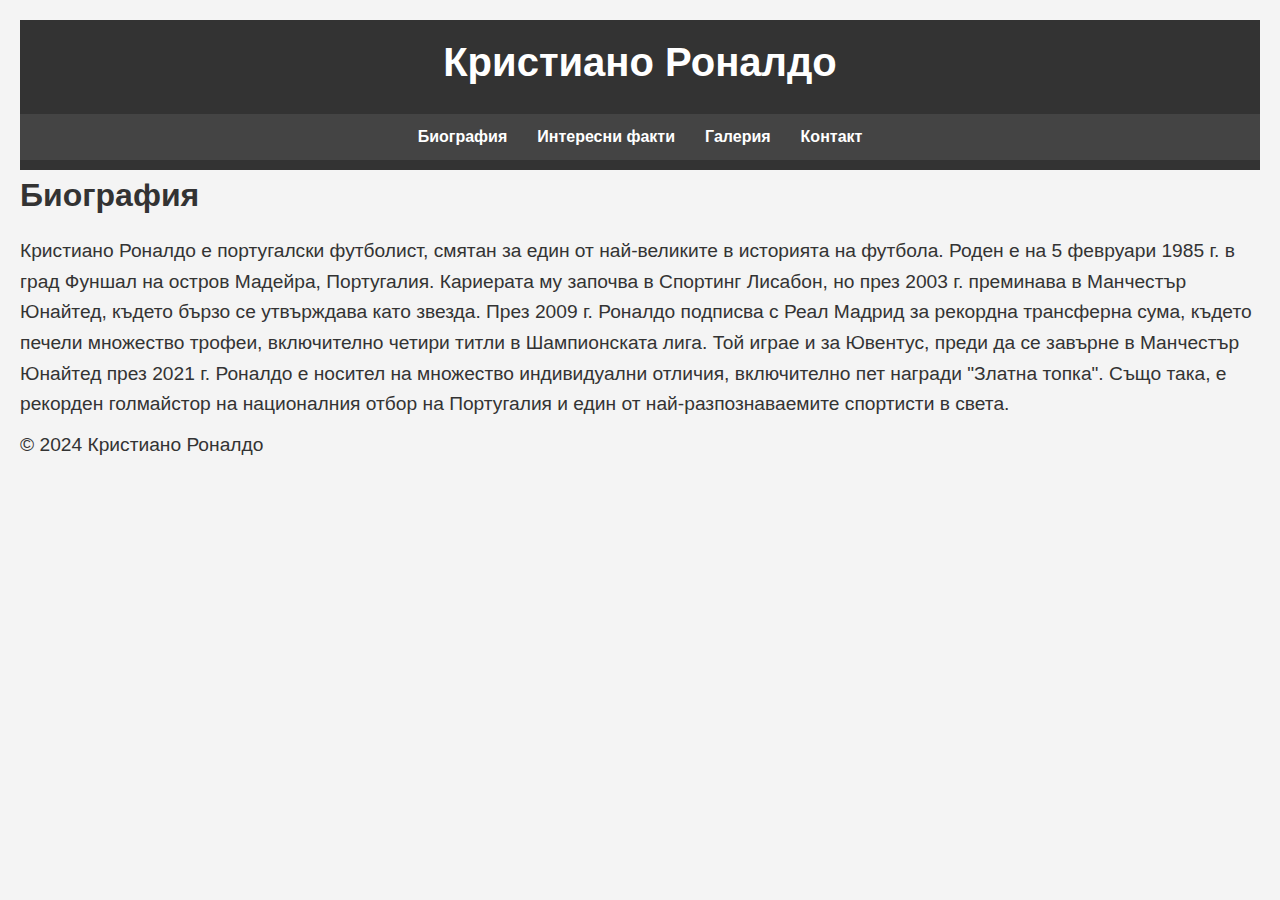
==== index.html @ 98f07621 "Add files via upload" ====
<!DOCTYPE html>
<html lang="bg">
<head>
<meta charset="UTF-8"> <title>Кристиано Роналдо - Начало</title>
<link rel="stylesheet" href="styles.css">
</head>
<body>
<header>
<h1>Кристиано Роналдо</h1>
<nav>
<ul>
<li><a href="index.html">Биография</a></li>
<li><a href="about.html">Интересни факти</a></li>
<li><a href="gallery.html">Галерия</a></li>
<li><a href="contact.html">Контакт</a></li>
</ul>
</nav>
</header>
<main>
   <h2>Биография</h2> 
<p>Кристиано Роналдо е португалски футболист,
     смятан за един от най-великите в историята на футбола.
      Роден е на 5 февруари 1985 г. в град Фуншал на остров Мадейра, Португалия.
       Кариерата му започва в Спортинг Лисабон, но през 2003 г. преминава в Манчестър Юнайтед,
        където бързо се утвърждава като звезда. През 2009 г. Роналдо подписва с Реал Мадрид за рекордна трансферна сума, 
        където печели множество трофеи, включително четири титли в Шампионската лига. Той играе и за Ювентус, 
        преди да се завърне в Манчестър Юнайтед през 2021 г. Роналдо е носител на множество индивидуални отличия,
         включително пет награди "Златна топка". Също така,
          е рекорден голмайстор на националния отбор на Португалия 
          и един от най-разпознаваемите спортисти в света.</p>

</main>
<footer>
<p>&copy; 2024 Кристиано Роналдо</p>
</footer>
</body>
</html>
---- styles.css ----
/* Стилове за устройства с ширина над 768px */
@media (min-width: 768px) {
    /* Настройки за навигацията */
    nav ul {
    display: flex;
    justify-content: center;
    }
    /* Други стилове за по-големи екрани */
    }
    /* Стилове за устройства с ширина под 768px */
    @media (max-width: 767px) {
    /* Навигацията става вертикална */
    nav ul {
    display: block;
    }
    /* Текстът се центрира */
    body {
    text-align: center;
    }
        
    
}
img { max-width: 100%; height: auto; }

.emoji-list
 {
 list-style:none;
 padding-left: 10px;
 
}
.emoji-list li
{

 position:relative;
 padding-left: 20px;

}

.emoji-list li::before
{

 position:absolute;
 content:"👉";
 left: -10px;

}



nav ul {
    display: flex;
    list-style-type: none;
    padding: 0;
    }
    nav li {
    margin: 0 15px;
    }

    .gallery {
        display: grid;
        grid-template-columns: repeat(auto-fit, minmax(200px, 1fr));
        grid-gap: 20px; }

        a {
            color: #000;
            transition: color 0.3s ease;
            }
            a:hover {
            color: #3498db;
            }
            @keyframes fadeIn {
                from {
                opacity: 0;
                } to {
                opacity: 1;
                }
                }
                .fade-in {
                animation: fadeIn 2s ease-in;
                }
                body {
                    font-family: var(--font-family);
                    color: var(--primary-color);
                    }
                    a {
                    color: var(--secondary-color);
                    }


                    * {
                        margin: 0;
                        padding: 0;
                        box-sizing: border-box;
                    }
                    
                    body {
                        font-family: Arial, sans-serif;
                        line-height: 1.6;
                        padding: 20px;
                        background-color: #f4f4f4;
                        color: #333;
                    }
                    
                    header {
                        background-color: #333;
                        color: #fff;
                        padding: 10px 0;
                        text-align: center;
                    }
                    
                    h1 {
                        font-size: 2.5em;
                        margin-bottom: 20px;
                    }
                    
                    nav ul {
                        list-style: none;
                        display: flex;
                        justify-content: center;
                        background-color: #444;
                        padding: 10px;
                    }
                    
                    nav ul li {
                        margin: 0 15px;
                    }
                    
                    nav ul li a {
                        color: #fff;
                        text-decoration: none;
                        font-weight: bold;
                    }
                    
                    nav ul li a:hover {
                        color: #f4f4f4;
                        text-decoration: underline;
                    }
                    
                    section {
                        margin-bottom: 40px;
                        padding: 20px;
                        background-color: #fff;
                        border-radius: 10px;
                        box-shadow: 0 4px 8px rgba(0, 0, 0, 0.1);
                    }
                    
                    h2 {
                        font-size: 2em;
                        margin-bottom: 15px;
                    }
                    
                    p {
                        font-size: 1.2em;
                        margin-bottom: 10px;
                    }
                    
                    strong {
                        color: #000;
                    }
                    
                    picture {
                        display: flex;
                        flex-wrap: wrap;
                        justify-content: space-around;
                    }
                    
                    picture img {
                        max-width: 45%;
                        margin: 10px;
                        border-radius: 10px;
                        box-shadow: 0 4px 8px rgba(0, 0, 0, 0.1);
                    }
                    form {
                        display: flex;
                        flex-direction: column;
                        max-width: 500px;
                        margin: auto;
                      }
                      label, input, textarea, button {
                        margin: 10px 0;
                      }
                      form input
                       {
                      padding: 10px;
                      }
                      button {
                        background-color: #060606;
                        color: white;
                        padding: 10px;
                        border: none;
                        cursor: pointer;
                        transition: transform 0.2s;

                      }
                      
                      button:hover {
                        transform: scale(1.1);
                      }
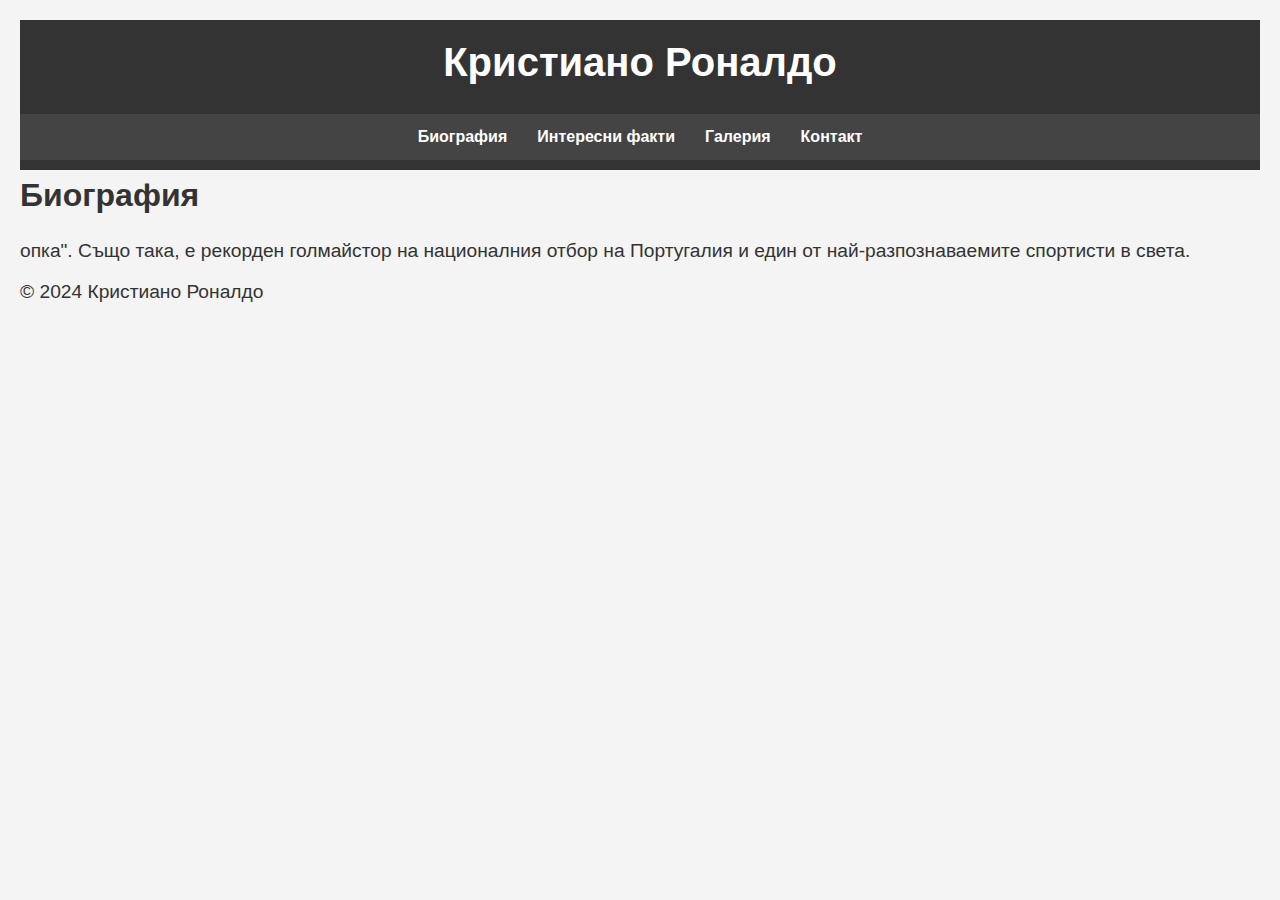
==== commit 3aaad925: "Update index.html" ====
--- a/index.html
+++ b/index.html
@@ -18,14 +18,7 @@
 </header>
 <main>
    <h2>Биография</h2> 
-<p>Кристиано Роналдо е португалски футболист,
-     смятан за един от най-великите в историята на футбола.
-      Роден е на 5 февруари 1985 г. в град Фуншал на остров Мадейра, Португалия.
-       Кариерата му започва в Спортинг Лисабон, но през 2003 г. преминава в Манчестър Юнайтед,
-        където бързо се утвърждава като звезда. През 2009 г. Роналдо подписва с Реал Мадрид за рекордна трансферна сума, 
-        където печели множество трофеи, включително четири титли в Шампионската лига. Той играе и за Ювентус, 
-        преди да се завърне в Манчестър Юнайтед през 2021 г. Роналдо е носител на множество индивидуални отличия,
-         включително пет награди "Златна топка". Също така,
+<p>опка". Също така,
           е рекорден голмайстор на националния отбор на Португалия 
           и един от най-разпознаваемите спортисти в света.</p>
 
@@ -34,4 +27,4 @@
 <p>&copy; 2024 Кристиано Роналдо</p>
 </footer>
 </body>
-</html>+</html>
